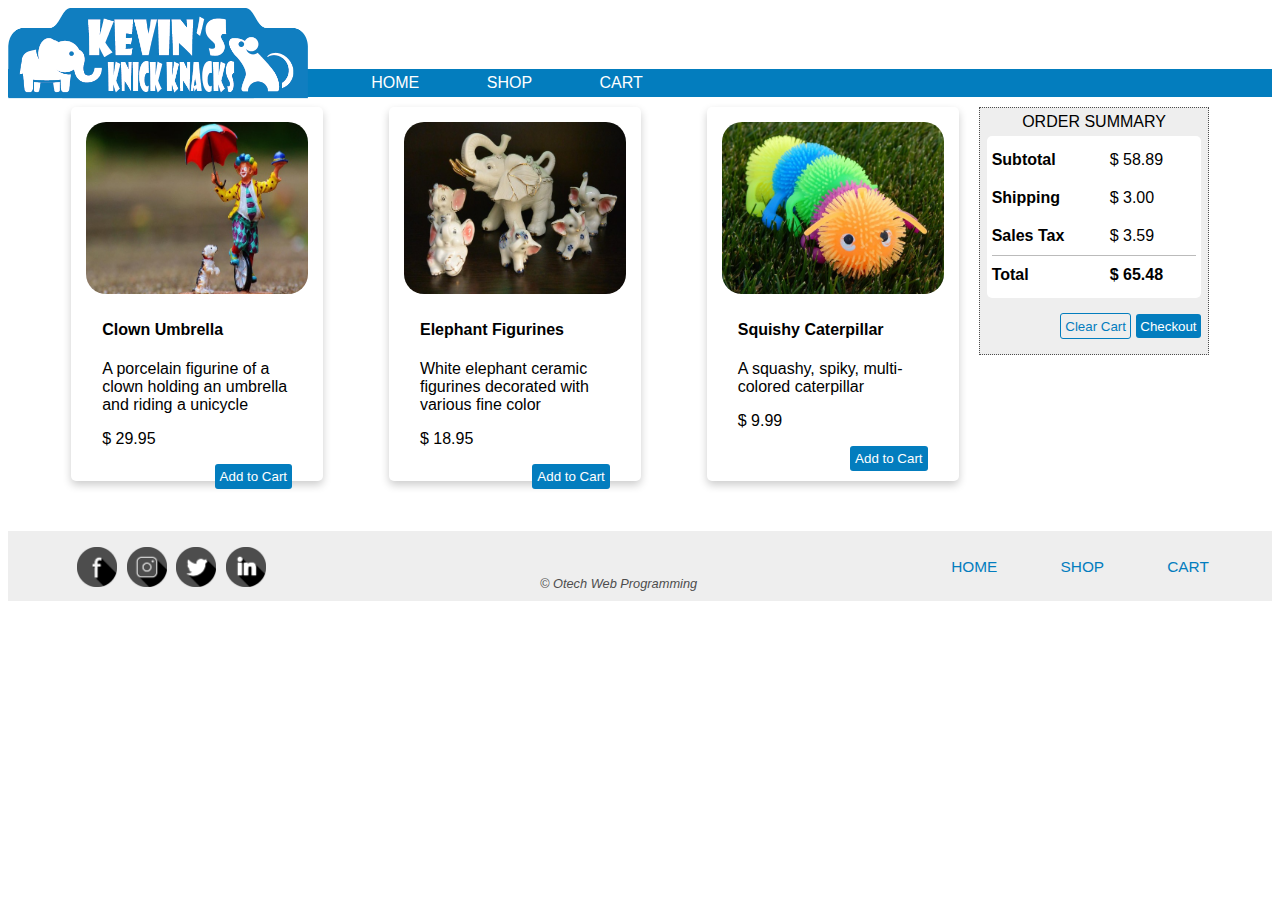
==== cart.html @ cf32914a "order summary" ====
<!DOCTYPE html>
<html lang="en">
<head>
    <meta charset="UTF-8">
    <meta http-equiv="X-UA-Compatible" content="IE=edge">
    <meta name="viewport" content="width=device-width, initial-scale=1.0">
    <title>Cart - Kevins's Knick Knacks</title>
    <link rel="stylesheet" href="style.css">
</head>
<body>
    <header>
        <a href="index.html">
            <img src="images/images/KevinsKnickKnacksLogo_037DBE.png" alt="Kevin's Knick Knacks">
        </a>
       <nav>
            <div id="links">
                <a href="index.html">HOME</a>
                <a href="shop.html">SHOP</a>
                <a href="cart.html">CART</a>
            </div>
       </nav>
    </header>
    <main>
        <aside>
            <div id="sideBarHeading">ORDER SUMMARY</div>
            <div id="sideBarContainer">
                <div class="tableRow">
                    <div class="tableCell">
                        Subtotal
                    </div>
                    <div class="tableCell">
                        &dollar; 58.89
                    </div>
                </div>
                <div class="tableRow">
                    <div class="tableCell">
                        Shipping
                    </div>
                    <div class="tableCell">
                        &dollar; 3.00
                    </div>
                </div>
                <div class="tableRow">
                    <div class="tableCell borderBottom">
                        Sales Tax
                    </div>
                    <div class="tableCell borderBottom">
                        &dollar; 3.59
                    </div>
                </div>
                <div class="tableRow bold">
                    <div class="tableCell">
                        Total
                    </div>
                    <div class="tableCell">
                        &dollar; 65.48
                    </div>
                </div>
            </div>
            <div id="cartButtons">
                <button id="clearCartButton">Clear Cart</button>
                <button id="checkoutButton">Checkout</button>
            </div>
        </aside>
        <div id="mainContentContainer">
            <div id="cardContainer">
                <div class="card" id="cardNumber1">
                    <img src="images/images/shop/thumbnails/ClownUmbrella_Thumb.jpg" alt="Clown with an Umbrella">
                    <div class="cardText">
                        <h4>Clown Umbrella</h4>
                        <p>A porcelain figurine of a clown holding an umbrella and riding a unicycle</p>
                        <p>&dollar; 29.95</p>
                        <button class="cartButton">Add to Cart</button>
                    </div>
                </div>
                <div class="card" id="cardNumber2">
                    <img src="images/images/shop/thumbnails/ElephantFigurines_Thumb.jpg" alt="Elephant Figurines">
                    <div class="cardText">
                        <h4>Elephant Figurines</h4>
                        <p>White elephant ceramic figurines decorated with various fine color</p>
                        <p>&dollar; 18.95</p>
                        <button class="cartButton">Add to Cart</button>
                    </div>
                </div>
                <div class="card" id="cardNumber3">
                    <img src="images/images/shop/thumbnails/SquishyCaterpillar_Thumb.jpg" alt="Squishy Caterpillar">
                    <div class="cardText">
                        <h4>Squishy Caterpillar</h4>
                        <p>A squashy, spiky, multi-colored caterpillar</p>
                        <p>&dollar; 9.99</p>
                        <button class="cartButton">Add to Cart</button>
                    </div>
                </div>
            </div>
        </div>
    </main>
    <footer>
        <div id="socialMediaLinks">
           <a href="#"><img src="images/images/facebook.png" alt="facebook"></a>
           <a href="#"><img src="images/images/instagram.png" alt="instagram"></a>
           <a href="#"><img src="images/images/twitter.png" alt="twitter"></a>
           <a href="#"><img src="images/images/linkedin.png" alt="linkedin"></a>
        </div>
        <div id="footerNav">
            <a href="cart.html">CART</a>
            <a href="shop.html">SHOP</a>
            <a href="index.html">HOME</a>
        </div>
        <div id="copyright">
            &copy; Otech Web Programming
        </div>
    </footer>
</body>
</html>
---- style.css ----
*{font-family: Verdana, Geneva, Tahoma, sans-serif;}
header img
{
    width: 300px;
     float: left;
}
nav
{
    padding-top: 61px;
}
#links
{
    background-color: #037dbe; 
    padding: 5px 0px 5px 0px ;
}
nav a
{
    color: #ffffff; 
    text-decoration: none; 
    padding-left: 5%;
}
nav a:hover
{
    color:#111111;
}
main
{
    width: 90%;
     margin: 10px auto 10px auto;
    }
#mainContentContainer
{
    margin-right: 22%; 
}
#mainContentImage
{
    width: 100%;
}
aside
{
    float: right; 
    width: 20%; 
    border: 1px dotted #4d4d4d; 
    background-color:#eeeeee; 
    padding-bottom: 15px; 
    margin-bottom: 10px;
}
aside a
{
    text-decoration: none; 
    color: #000000 ;
}
#sideBarHeading
{
    text-align: center;
     padding: 5px 0px 5px 0px;
    }
#sideBarContainer
{
    margin: 0 auto 0 auto; 
    background-color: #ffffff;
     padding: 2%;
     border-radius: 5px; 
     width: 90%;
     display: table;
}
.featuredImage
{
    max-width: 100%;
}
.bold
{
    font-weight: bold;
}
footer
{
    background-color: #eeeeee; 
    padding: 10px 0 10px 0; 
    font-size: 80%; 
    height: 50px; 
    color: #4d4d4d; 
    clear: both;
}
#socialMediaLinks
{
    float: left;
    padding-left: 5%;
}
#socialMediaLinks img
{
    width: 40px;
    padding: 6px 0 0 6px;
}
#footerNav a
{
    text-decoration: none;
    padding-right: 5%;
   float: right;
   font-size: 120%;
   color: #037dbe;
   padding-top: 17px; 
}
#footerNav a:hover
{
    color: #000000;
}
#copyright
{
    width: 200px;
    margin: 0 auto;
    font-style: italic;
    padding-top: 35px;
}
.tableRow
{
    display: table-row;
}
.tableCell
{
    display: table-cell;
    padding: 10px 0 10px 0;
}
.tableCell:first-child
{
    font-weight: bold;
}
#cartButtons
{
    text-align: right;
    padding: 15px 3% 0 0;
}
#cartButtons button
{
    background-color: #037dbe;
    border: none;
    border-radius: 3px;
    color: #ffffff;
    padding: 2%;
    cursor: pointer;
}
#cartButtons #clearCartButton
{
    background-color: #eeeeee;
    border: 1px solid #037dbe;
    color: #037dbe;
}
.borderBottom
{
    border-bottom: 1px solid #bbbbbb;
}
.removeLink
{
    text-align: right;
    font-size: 80%;
    color: #037dbe;
}
#cardContainer
{
    display: flex;
    justify-content: space-between;
    flex-wrap: wrap;
}
.card
{
    box-shadow: 0 4px 8px 0 rgba(0,0,0,0.2);
    transition: 0.3s;
    width: 25%;
    border-radius: 5px;
    padding: 15px;
    margin-bottom: 40px;
}
.card:hover
{
  box-shadow:0 8px 16px 0 rgba(0, 0, 0, 0.2);  
}
.card img
{
    border-radius: 20px;
    width: 100%;
    height: 50%;
}
.cardText
{
    padding: 2px 16px 2px 16px;
}
.cardText button
{
    float: right;
    background-color: #037dbe;
    color: #ffffff;
    border: none;
    padding: 5px;
    border-radius: 3px;
    cursor: pointer;
}
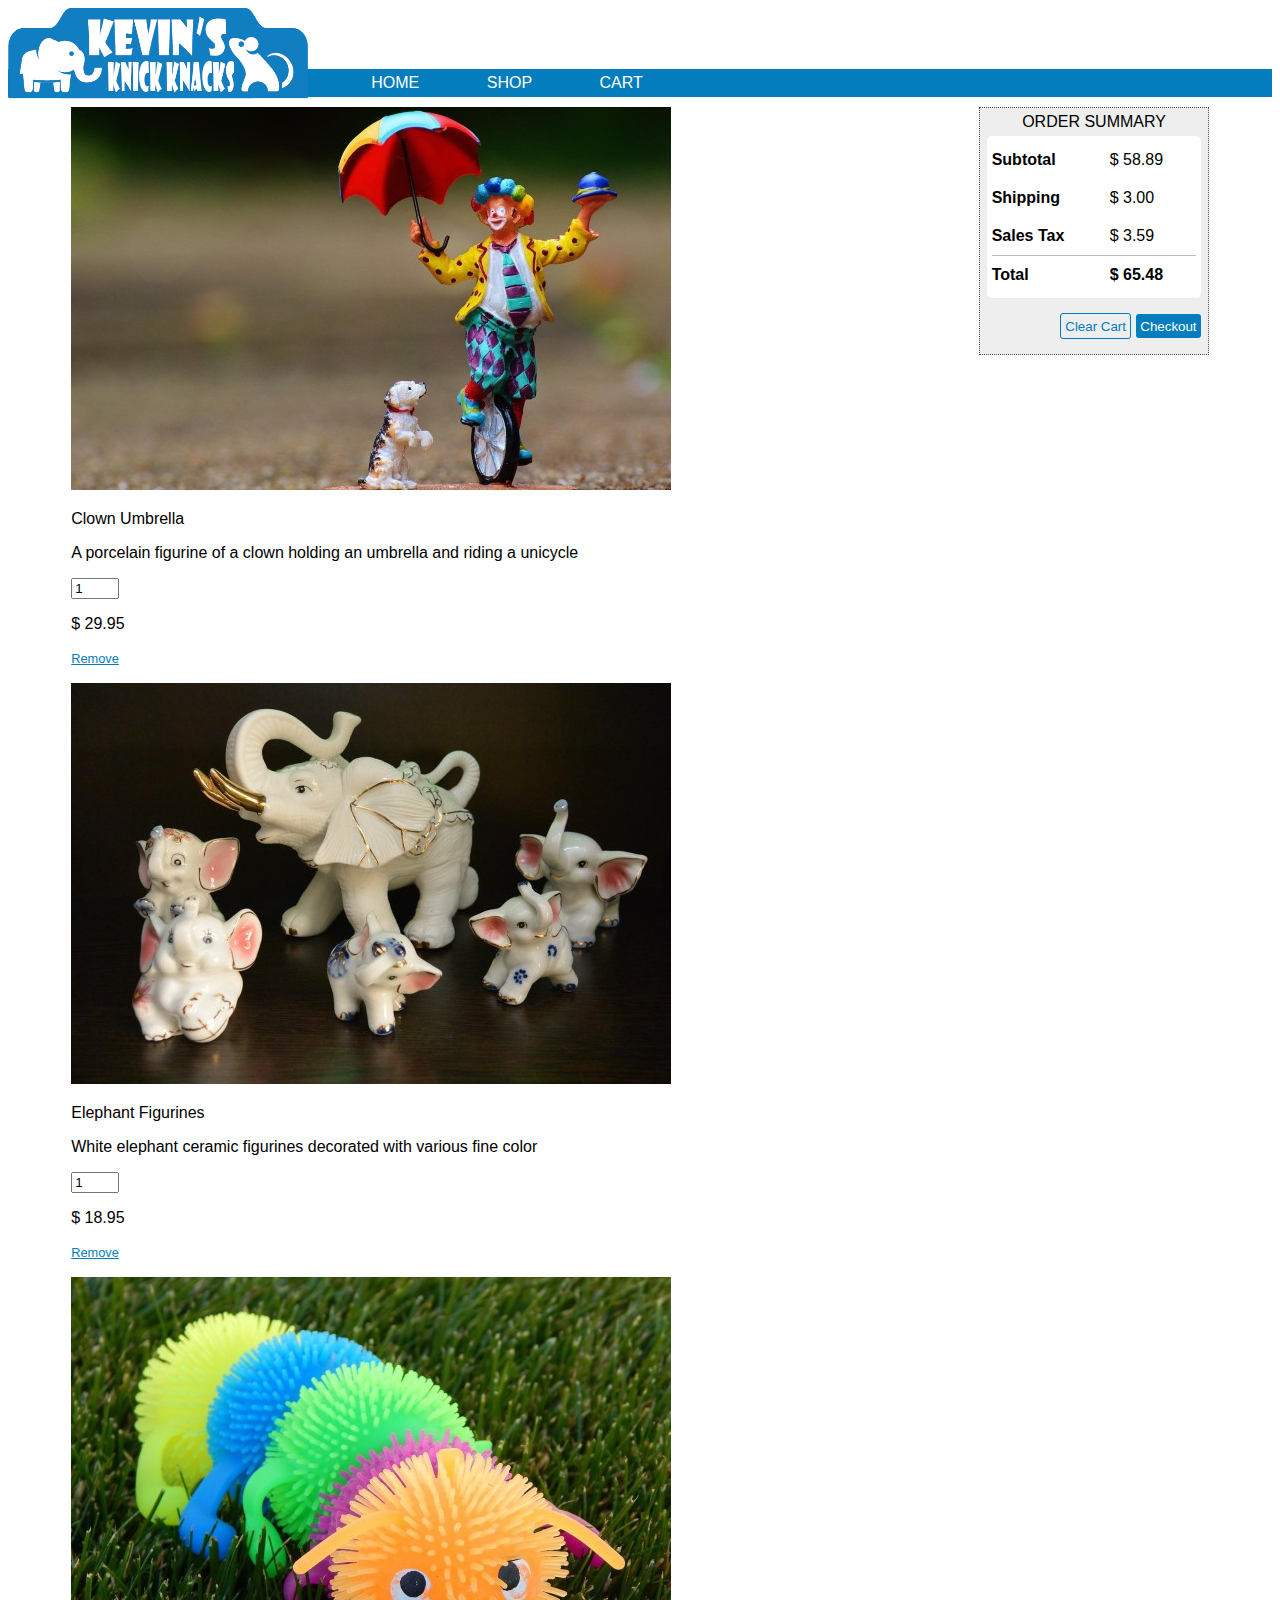
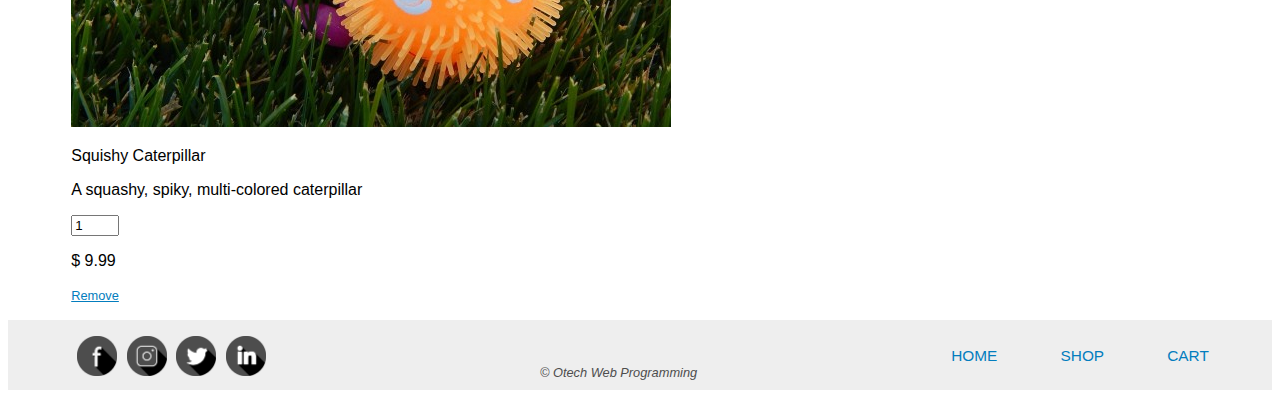
==== commit 8be0e2bc: "current products" ====
--- a/cart.html
+++ b/cart.html
@@ -63,33 +63,45 @@
             </div>
         </aside>
         <div id="mainContentContainer">
-            <div id="cardContainer">
-                <div class="card" id="cardNumber1">
+            <div id="cartCardContainer">
+                <div class="cartCard">
                     <img src="images/images/shop/thumbnails/ClownUmbrella_Thumb.jpg" alt="Clown with an Umbrella">
-                    <div class="cardText">
-                        <h4>Clown Umbrella</h4>
-                        <p>A porcelain figurine of a clown holding an umbrella and riding a unicycle</p>
-                        <p>&dollar; 29.95</p>
-                        <button class="cartButton">Add to Cart</button>
+                    <div class="cartCardFlex" >
+                        <p class="cartTitle">Clown Umbrella</p>
+                        <p class="cartDescription">A porcelain figurine of a clown holding an umbrella and riding a unicycle</p>
+                        <div class="cartQuantity">
+                            <input type="number" value="1" min="1" max="5">
+                        </div>
+                        <p class="cartPrice">&dollar; 29.95</p>
                     </div>
+                        <p class="textAlignRight removeMargins"><a href="#" class="removeLink">Remove</a></p>
+                    
                 </div>
-                <div class="card" id="cardNumber2">
+                <div class="cartCard">
                     <img src="images/images/shop/thumbnails/ElephantFigurines_Thumb.jpg" alt="Elephant Figurines">
-                    <div class="cardText">
-                        <h4>Elephant Figurines</h4>
-                        <p>White elephant ceramic figurines decorated with various fine color</p>
-                        <p>&dollar; 18.95</p>
-                        <button class="cartButton">Add to Cart</button>
+                    <div class="cartCardFlex">
+                        <p class="cartTitle">Elephant Figurines</p>
+                        <p class="cartDescription">White elephant ceramic figurines decorated with various fine color</p>
+                        <div class="cartQuantity">
+                            <input type="number" value="1" min="1" max="5">
+                        </div>
+                        <p class="cartPrice">&dollar; 18.95</p>
                     </div>
+                        <p class="textAlignRight removeMargins"><a href="#" class="removeLink">Remove</a></p> 
+                    
                 </div>
-                <div class="card" id="cardNumber3">
+                <div class="cartCard">
                     <img src="images/images/shop/thumbnails/SquishyCaterpillar_Thumb.jpg" alt="Squishy Caterpillar">
-                    <div class="cardText">
-                        <h4>Squishy Caterpillar</h4>
-                        <p>A squashy, spiky, multi-colored caterpillar</p>
-                        <p>&dollar; 9.99</p>
-                        <button class="cartButton">Add to Cart</button>
+                    <div class="cartCardFlex">
+                        <p class="cartTitle">Squishy Caterpillar</p>
+                        <p class="cartDescription">A squashy, spiky, multi-colored caterpillar</p>
+                        <div class="cartQuantity">
+                            <input type="number" value="1" min="1" max="5">
+                        </div>
+                        <p class="cartPrice">&dollar; 9.99</p>
                     </div>
+                        <p class="textAlignRight removeMargins"><a href="#" class="removeLink">Remove</a></p>
+                    
                 </div>
             </div>
         </div>
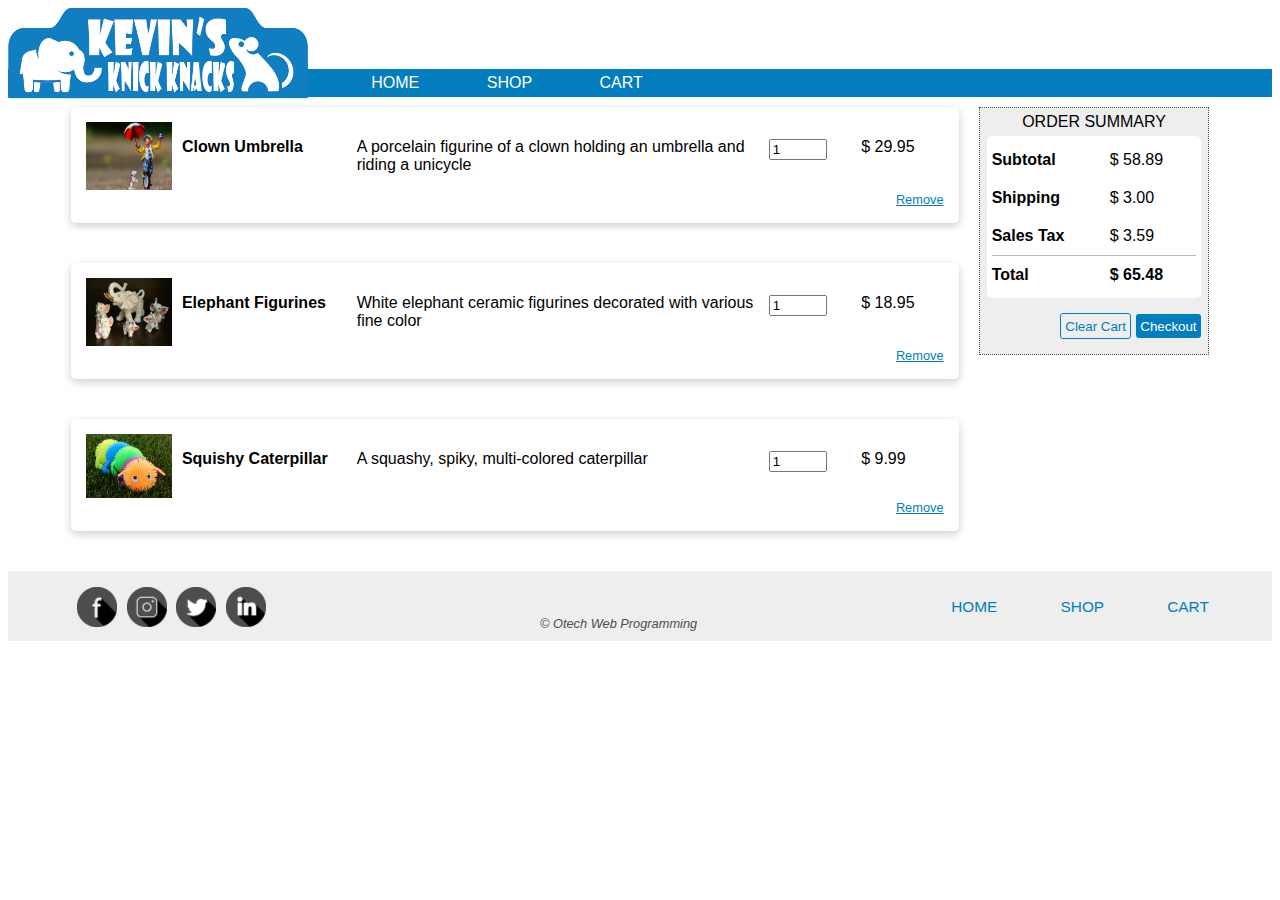
==== commit ee460e5a: "current cart css" ====
--- a/cart.html
+++ b/cart.html
@@ -65,8 +65,9 @@
         <div id="mainContentContainer">
             <div id="cartCardContainer">
                 <div class="cartCard">
-                    <img src="images/images/shop/thumbnails/ClownUmbrella_Thumb.jpg" alt="Clown with an Umbrella">
+                    
                     <div class="cartCardFlex" >
+                        <img src="images/images/shop/thumbnails/ClownUmbrella_Thumb.jpg" alt="Clown with an Umbrella">
                         <p class="cartTitle">Clown Umbrella</p>
                         <p class="cartDescription">A porcelain figurine of a clown holding an umbrella and riding a unicycle</p>
                         <div class="cartQuantity">
@@ -78,8 +79,9 @@
                     
                 </div>
                 <div class="cartCard">
-                    <img src="images/images/shop/thumbnails/ElephantFigurines_Thumb.jpg" alt="Elephant Figurines">
+                    
                     <div class="cartCardFlex">
+                        <img src="images/images/shop/thumbnails/ElephantFigurines_Thumb.jpg" alt="Elephant Figurines">
                         <p class="cartTitle">Elephant Figurines</p>
                         <p class="cartDescription">White elephant ceramic figurines decorated with various fine color</p>
                         <div class="cartQuantity">
@@ -90,9 +92,9 @@
                         <p class="textAlignRight removeMargins"><a href="#" class="removeLink">Remove</a></p> 
                     
                 </div>
-                <div class="cartCard">
-                    <img src="images/images/shop/thumbnails/SquishyCaterpillar_Thumb.jpg" alt="Squishy Caterpillar">
+                <div class="cartCard">  
                     <div class="cartCardFlex">
+                        <img src="images/images/shop/thumbnails/SquishyCaterpillar_Thumb.jpg" alt="Squishy Caterpillar">
                         <p class="cartTitle">Squishy Caterpillar</p>
                         <p class="cartDescription">A squashy, spiky, multi-colored caterpillar</p>
                         <div class="cartQuantity">
--- a/style.css
+++ b/style.css
@@ -192,4 +192,58 @@
     padding: 5px;
     border-radius: 3px;
     cursor: pointer;
+}
+.cartCard
+{
+    box-shadow: 0 3px 8px 0 rgba(0, 0, 0, 0.2) ;
+    transition: 0.3s;
+    border-radius: 5px;
+    padding: 15px;
+    margin-bottom: 40px;
+}
+.cartCard:hover
+{
+    box-shadow: 0 6px 10px 0 rgba(0, 0, 0, 0.2);
+}
+.cartCardFlex
+{
+    display: flex;    
+}
+.cartCard img
+{
+    width: 10%;
+    flex:10%;
+}
+.cartTitle
+{
+    font-weight: bold;
+   flex:20%;
+   padding-left: 10px; 
+}
+.cartDescription
+{
+    flex:50%;
+    padding-left: 10px;
+}
+.cartQuantity
+{
+    flex:10%;
+}
+.cartQuantity input
+{
+    margin-top: 17px;
+    width: 50px;
+}
+.cartPrice
+{
+    flex:10%;
+    padding-left: 10px;
+}
+.removeMargins
+{
+    margin: 0;
+}
+.textAlignRight
+{
+    text-align: right;
 }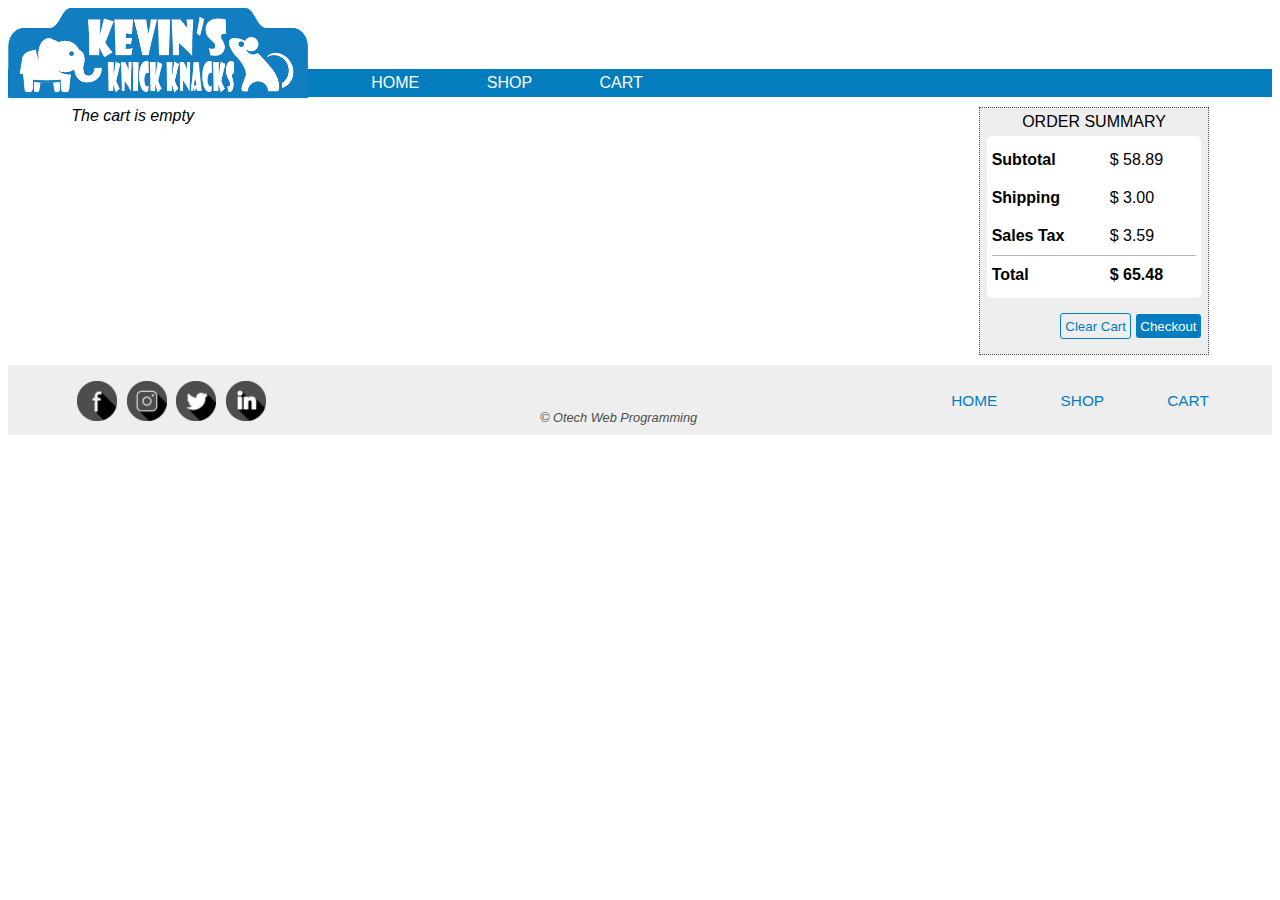
==== commit 50bc9ca3: "Cart configured" ====
--- a/cart.html
+++ b/cart.html
@@ -63,49 +63,7 @@
             </div>
         </aside>
         <div id="mainContentContainer">
-            <div id="cartCardContainer">
-                <div class="cartCard">
-                    
-                    <div class="cartCardFlex" >
-                        <img src="images/images/shop/thumbnails/ClownUmbrella_Thumb.jpg" alt="Clown with an Umbrella">
-                        <p class="cartTitle">Clown Umbrella</p>
-                        <p class="cartDescription">A porcelain figurine of a clown holding an umbrella and riding a unicycle</p>
-                        <div class="cartQuantity">
-                            <input type="number" value="1" min="1" max="5">
-                        </div>
-                        <p class="cartPrice">&dollar; 29.95</p>
-                    </div>
-                        <p class="textAlignRight removeMargins"><a href="#" class="removeLink">Remove</a></p>
-                    
-                </div>
-                <div class="cartCard">
-                    
-                    <div class="cartCardFlex">
-                        <img src="images/images/shop/thumbnails/ElephantFigurines_Thumb.jpg" alt="Elephant Figurines">
-                        <p class="cartTitle">Elephant Figurines</p>
-                        <p class="cartDescription">White elephant ceramic figurines decorated with various fine color</p>
-                        <div class="cartQuantity">
-                            <input type="number" value="1" min="1" max="5">
-                        </div>
-                        <p class="cartPrice">&dollar; 18.95</p>
-                    </div>
-                        <p class="textAlignRight removeMargins"><a href="#" class="removeLink">Remove</a></p> 
-                    
-                </div>
-                <div class="cartCard">  
-                    <div class="cartCardFlex">
-                        <img src="images/images/shop/thumbnails/SquishyCaterpillar_Thumb.jpg" alt="Squishy Caterpillar">
-                        <p class="cartTitle">Squishy Caterpillar</p>
-                        <p class="cartDescription">A squashy, spiky, multi-colored caterpillar</p>
-                        <div class="cartQuantity">
-                            <input type="number" value="1" min="1" max="5">
-                        </div>
-                        <p class="cartPrice">&dollar; 9.99</p>
-                    </div>
-                        <p class="textAlignRight removeMargins"><a href="#" class="removeLink">Remove</a></p>
-                    
-                </div>
-            </div>
+            <div id="cartCardContainer"></div>
         </div>
     </main>
     <footer>
@@ -124,5 +82,8 @@
             &copy; Otech Web Programming
         </div>
     </footer>
+    <script src="js/products.js"></script>
+    <script src="js/app.js"></script>
+    <script src="js/cart.js"></script>
 </body>
 </html>--- a/style.css
+++ b/style.css
@@ -246,4 +246,8 @@
 .textAlignRight
 {
     text-align: right;
+}
+#emptyCart{
+    margin: 0;
+    font-style: italic;
 }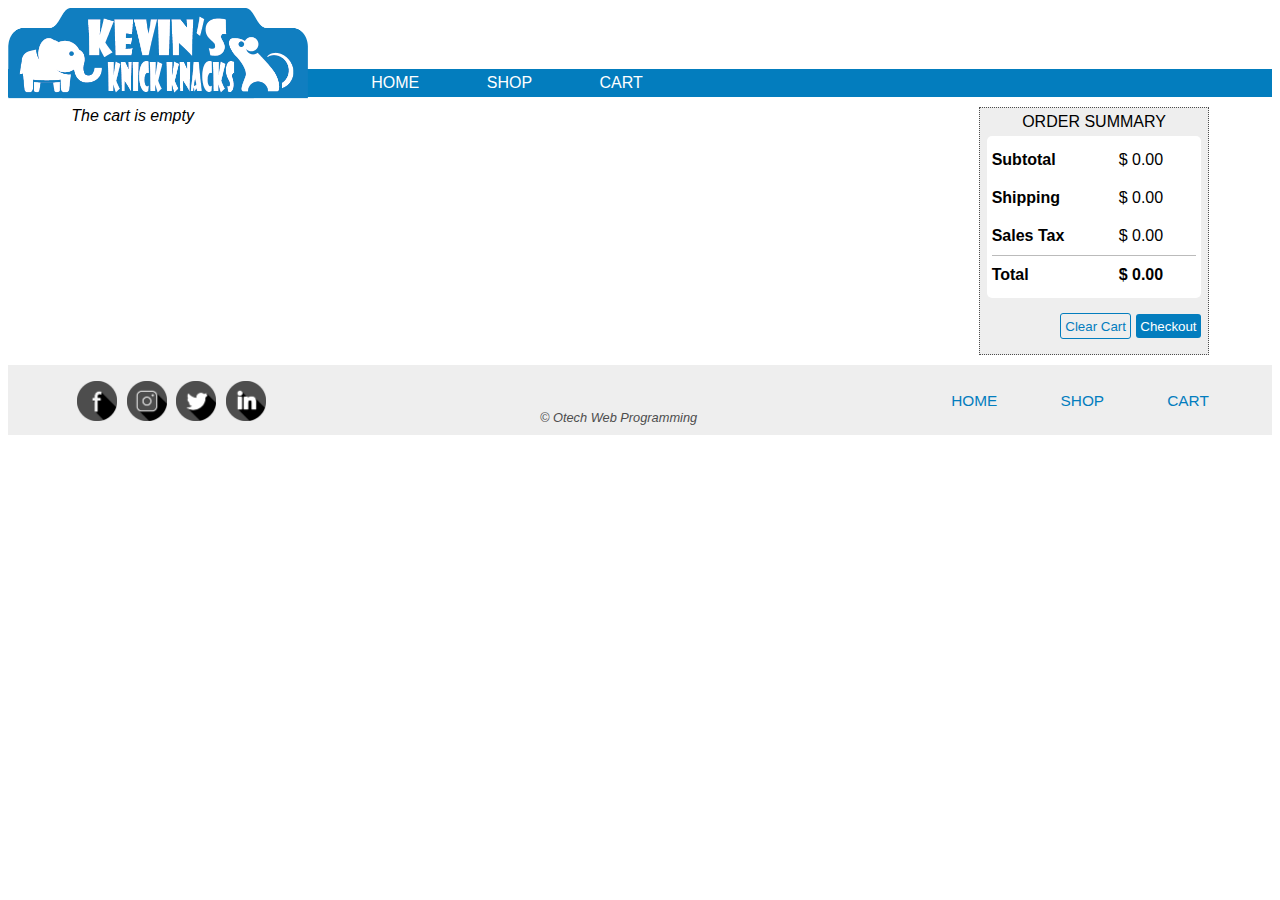
==== commit 708b1f34: "Order Summary" ====
--- a/cart.html
+++ b/cart.html
@@ -23,40 +23,7 @@
     <main>
         <aside>
             <div id="sideBarHeading">ORDER SUMMARY</div>
-            <div id="sideBarContainer">
-                <div class="tableRow">
-                    <div class="tableCell">
-                        Subtotal
-                    </div>
-                    <div class="tableCell">
-                        &dollar; 58.89
-                    </div>
-                </div>
-                <div class="tableRow">
-                    <div class="tableCell">
-                        Shipping
-                    </div>
-                    <div class="tableCell">
-                        &dollar; 3.00
-                    </div>
-                </div>
-                <div class="tableRow">
-                    <div class="tableCell borderBottom">
-                        Sales Tax
-                    </div>
-                    <div class="tableCell borderBottom">
-                        &dollar; 3.59
-                    </div>
-                </div>
-                <div class="tableRow bold">
-                    <div class="tableCell">
-                        Total
-                    </div>
-                    <div class="tableCell">
-                        &dollar; 65.48
-                    </div>
-                </div>
-            </div>
+            <div id="sideBarContainer"></div>
             <div id="cartButtons">
                 <button id="clearCartButton">Clear Cart</button>
                 <button id="checkoutButton">Checkout</button>
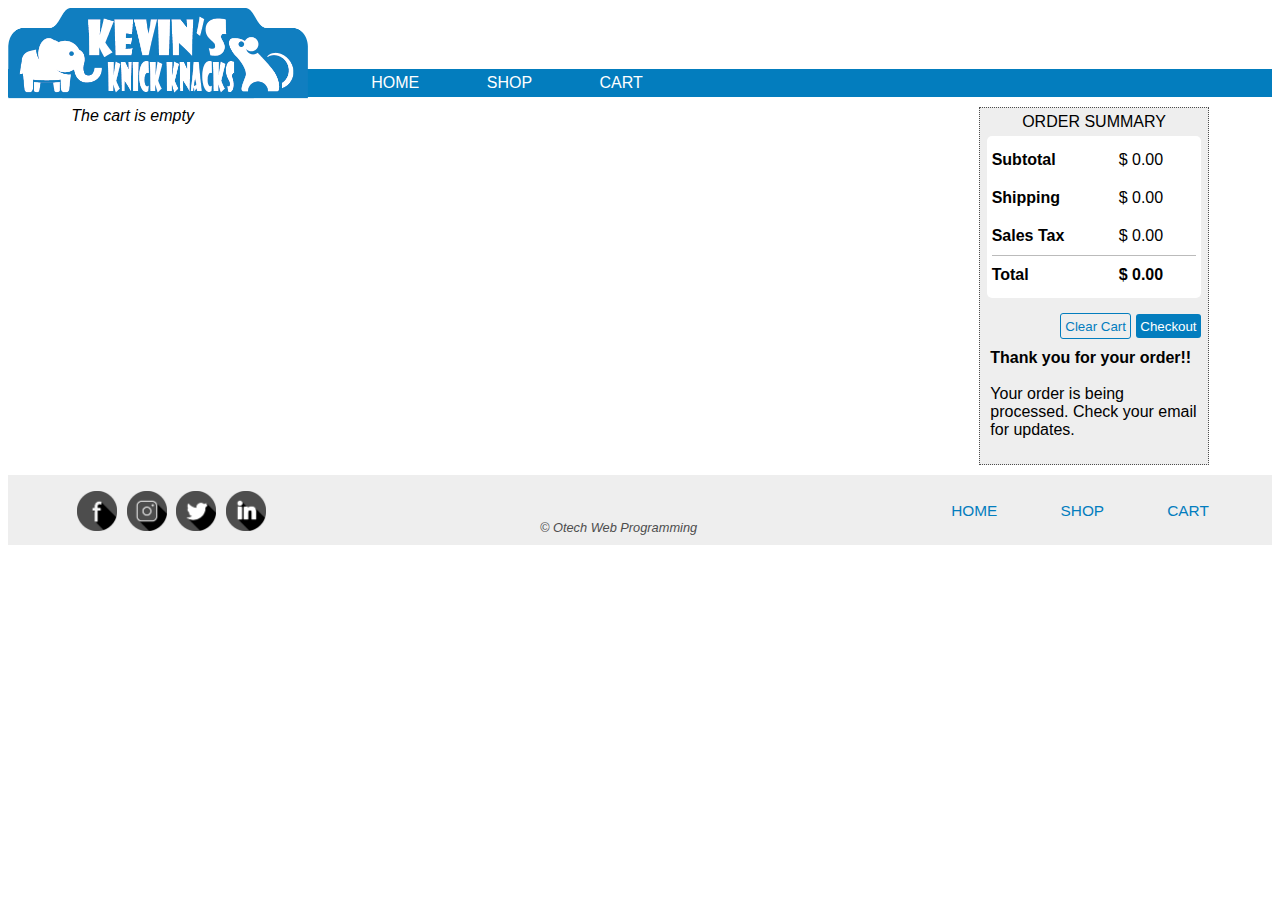
==== commit b4c0fd2b: "thankyou html added" ====
--- a/cart.html
+++ b/cart.html
@@ -28,6 +28,9 @@
                 <button id="clearCartButton">Clear Cart</button>
                 <button id="checkoutButton">Checkout</button>
             </div>
+            <div id="checkoutThankYou">
+                <span class="bold">Thank you for your order!!</span><br><br> Your order is being processed. Check your email for updates.
+            </div>
         </aside>
         <div id="mainContentContainer">
             <div id="cartCardContainer"></div>
@@ -49,6 +52,7 @@
             &copy; Otech Web Programming
         </div>
     </footer>
+    <script src="js/jquery.js"></script>
     <script src="js/products.js"></script>
     <script src="js/app.js"></script>
     <script src="js/cart.js"></script>
--- a/style.css
+++ b/style.css
@@ -250,4 +250,12 @@
 #emptyCart{
     margin: 0;
     font-style: italic;
+}
+.sticky{
+    position: fixed;
+    top: 8px;
+    right: 5.35%;
+}
+#checkoutThankYou{
+    padding: 10px;
 }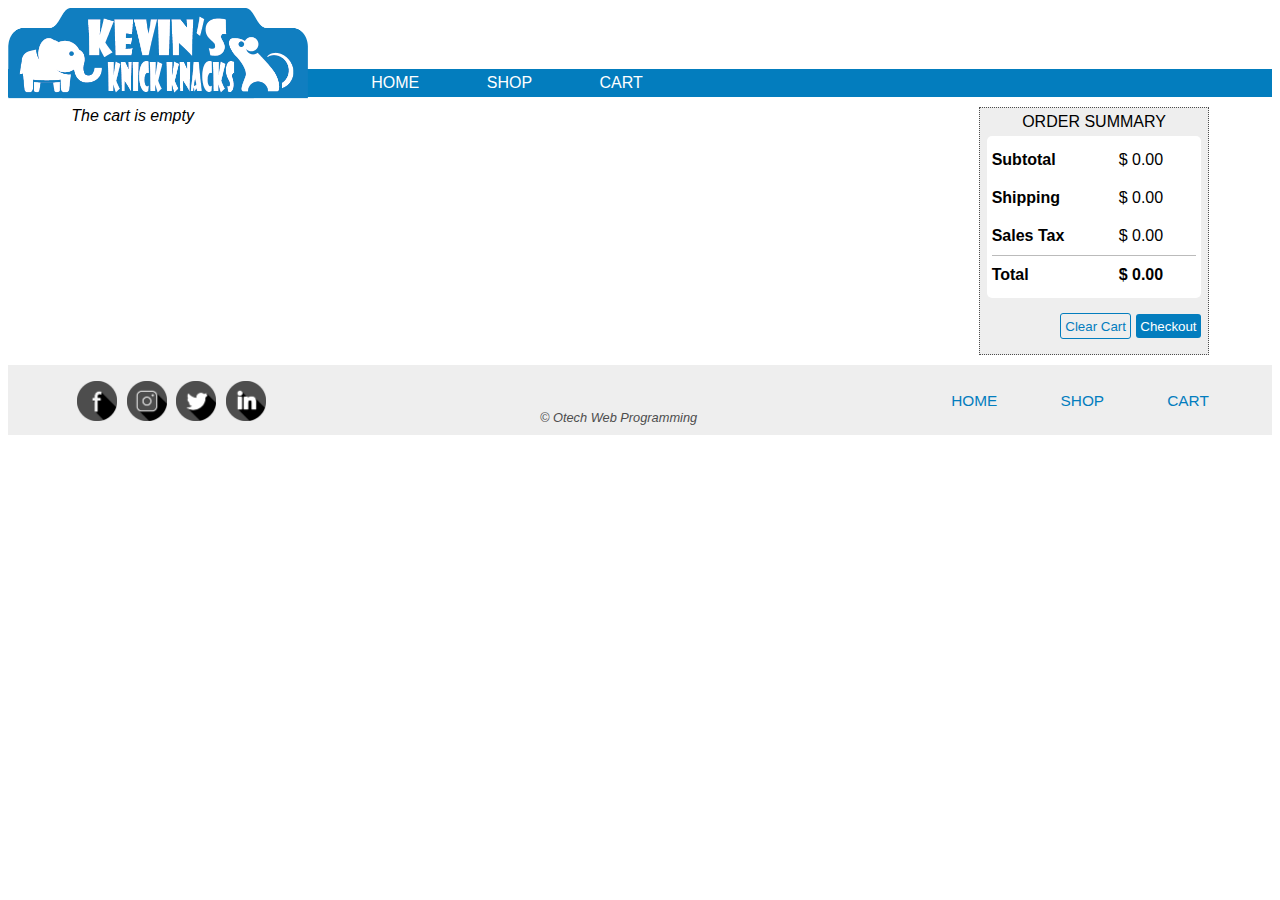
==== commit b91882b1: "button fade" ====
--- a/cart.html
+++ b/cart.html
@@ -53,6 +53,7 @@
         </div>
     </footer>
     <script src="js/jquery.js"></script>
+    <script src="js/navigation_fade.js"></script>
     <script src="js/products.js"></script>
     <script src="js/app.js"></script>
     <script src="js/cart.js"></script>
--- a/style.css
+++ b/style.css
@@ -129,7 +129,7 @@
     text-align: right;
     padding: 15px 3% 0 0;
 }
-#cartButtons button
+#cartButtons button , #paginateButtons button
 {
     background-color: #037dbe;
     border: none;
@@ -138,11 +138,25 @@
     padding: 2%;
     cursor: pointer;
 }
-#cartButtons #clearCartButton
+#cartButtons #clearCartButton , #paginateButtons button
 {
     background-color: #eeeeee;
     border: 1px solid #037dbe;
     color: #037dbe;
+}
+#paginateButtons button
+{
+    padding: 0.5%;
+    width: 8%;
+}
+#paginateButtons
+{
+    text-align: right;
+}
+#paginateButtons button:disabled{
+    border: #bbbbbb;
+    color: #bbbbbb;
+    cursor: auto;
 }
 .borderBottom
 {
@@ -247,15 +261,18 @@
 {
     text-align: right;
 }
-#emptyCart{
+#emptyCart
+{
     margin: 0;
     font-style: italic;
 }
-.sticky{
+.sticky
+{
     position: fixed;
     top: 8px;
     right: 5.35%;
 }
-#checkoutThankYou{
+#checkoutThankYou
+{
     padding: 10px;
-}+}
